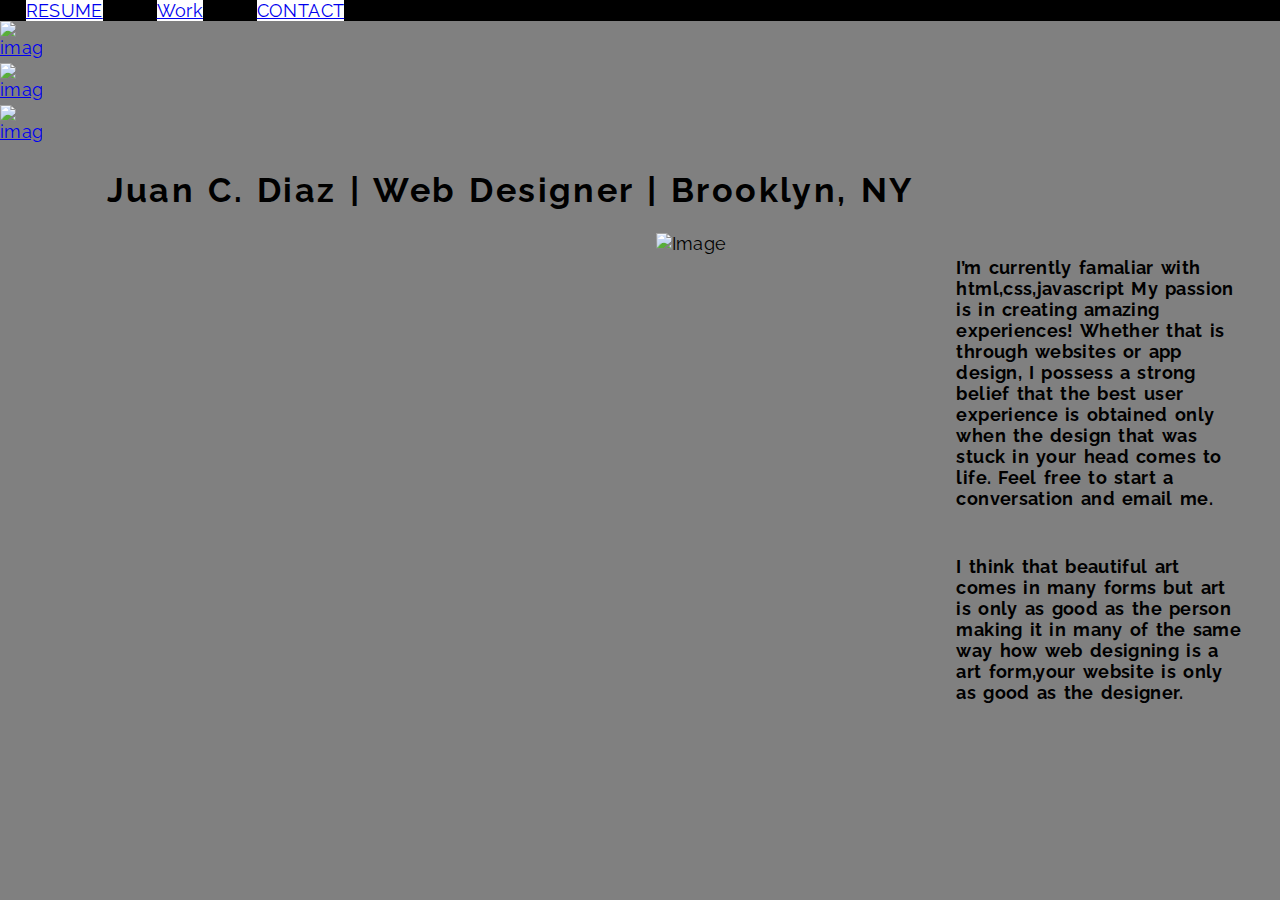
==== MMP-460/index.html @ f0ac7482 "commit" ====
<!DOCTYPE html>
<html lang="en">   

<head>
	<meta charset="utf-8">

	<meta name="viewport" content="width=device-width, initial-scale=1">
	<title>PORTFOLIO</title>
	<link href="css/style.css" rel="stylesheet">
	<link href="https://fonts.googleapis.com/css?family=Raleway" rel="stylesheet"> 
</head>

<body style="background-color:grey;">

	
		<div class="container"> 
			<nav>
				<ul class="top-nav" id="my-top-nav">
					<li><a href="resume.html">RESUME</a></li>
					<li><a href="work.html">Work</a></li>
					<li><a href="Contact.html">CONTACT</a></li>
					<li class="icon"><a href="javascript:void(0);" style="font-size:2.25em;" onclick="myFunction()">&#9776;</a></li>
				
				</ul>
				

			</nav>
	<a href="https://www.Facebook.com">
	<img src="images/facebook.png" alt="image" height="42" width="42">
			</a>
			<a href="https://www.instagram.com/">
	<img src="images/intragram.jpg" alt="image" height="42" width="42">
			</a>
			<a href="https://www.linkedin.com/">
	<img src="images/Link.png" alt="image" height="42" width="42">
			</a>
			<div class=" container" >
			<h1> Juan C. Diaz  | Web Designer | Brooklyn, NY</h1>
			</div>

			<div class="column right">


      
				

 
			</div>
		</div>
	
		<div class="column right">





			<h4>I’m currently famaliar with html,css,javascript My passion is in creating amazing experiences! Whether that is through  websites or app design, I possess a strong belief that the best user experience is obtained only when the design that was stuck in your head comes to life. Feel free to start a conversation and email me.</h4>
			<h4>I think that  beautiful art comes in many forms but art is only as good as the person making it in many of the same way how web designing is a art form,your website is only as good as the designer. </h4>
		</div>


   







		<div class="column left">


 <img src="images/me.JPG" alt="Image">


			
		</div>



		<script>
			function myFunction() {
				var x = document.getElementById("my-top-nav");
				if (x.className === "top-nav") {
					x.className += " responsive";
				} else {
					x.className = "top-nav";
				}
			}
		</script>
	</body>

</html>
---- MMP-460/css/style.css ----
body{
font-family: 'Raleway', sans-serif;

   font-size:18px;
    margin:0;
    padding:0;
	
	
 
    letter-spacing: 0.02em;
    word-spacing: .15em;
}

h1{
    font-size: 1.89em;
    right:100px;
    max-width: 100%;
	letter-spacing: 0.07em;
	

	
   
}
h2{
	 font-size: 35px;
	 
	
}

h4{
	float:right;
    
	
}





ul.top-nav {
    list-style-type: none;
    margin:0;
    padding:0;
    overflow: hidden;
    background-color:black;
}
ul.top-nav li{
    float:left;
    margin:0 2.2% 0 2%;
	background-color:white;
	 
	
}
ul.top-nav li.icon {
    display: none;
}

img{
  
    max-width:100%;
    height:auto;
	display: flex;
	
	 
	

   	
}

p, h1, h2, h3{
   
    padding-left: 8.333333333333%;
    padding-right: 8.333333333333%;
	
}


.col-sm-6{
    width:48.611111111111%;/* 175 px */
    float:left;
}

.right{
    margin-right:2.777777777778%;
}


.col-sm-6 h2, .col-sm-6 p, .col-sm-6 h3{
    padding-left: 17.142857142857%;/* (30/175)*100 = */
    padding-right: 17.142857142857%;
}

.column{
        float:right;   
}

footer{
    width:inherit;
    float:left;
}

@media only screen and (max-width: 680px) {
    nav{
        width:100%;
        position:fixed;
        top:0;
        left:0;
    }
    ul.top-nav li{
        display: none;
    }
    ul.top-nav li.icon {
        display: inline-block;
        float: right;
    }
    ul.top-nav li a img{
        width:auto;
    }
   ul.top-nav li:first-child{
        display:block;
    }
    h1{
        margin-top: 2.5em;   
    }
}
@media only screen and (max-width: 680px) {
    ul.top-nav.responsive {
        position:relative;
    }
    ul.top-nav.responsive li.icon{
        position:absolute;
        right:0;
        top:0;
    }
    ul.top-nav.responsive li{
        float:none;
        display: inline;
    }
    ul.top-nav.responsive li a{
        display: block;
        text-align: left;
    }
    ul.top-nav.responsive li:first-child{
        display:none;
    }
}



@media only screen and (min-width:681px) and (max-width:1024px){

    
    .column{
        width:45%; 
        margin-left:5%;
    }
    
    .column img{
        width:85%;
        margin-left:5%;
    }
    
    .left{
    margin-left: 0;   
    }
    
    .col-md-3{
        width:22.5%;  
    }
    
    .gutter-right{
        margin-right:2.777777777778%;
    }
}



@media only screen and (min-width:1025px){
    .column{
        width:22.5%; 
        margin-left:1%;
    }
    .col-md-3{
        width:22.5%;  
    }
    .col-sm-6{
       margin-top:5em; 
    }
    
    .gutter-right{
        margin-right:2.777777777778%;
    }
    .col-md-3 img {
        width:50%;  
        margin-left:18%;
    }
}
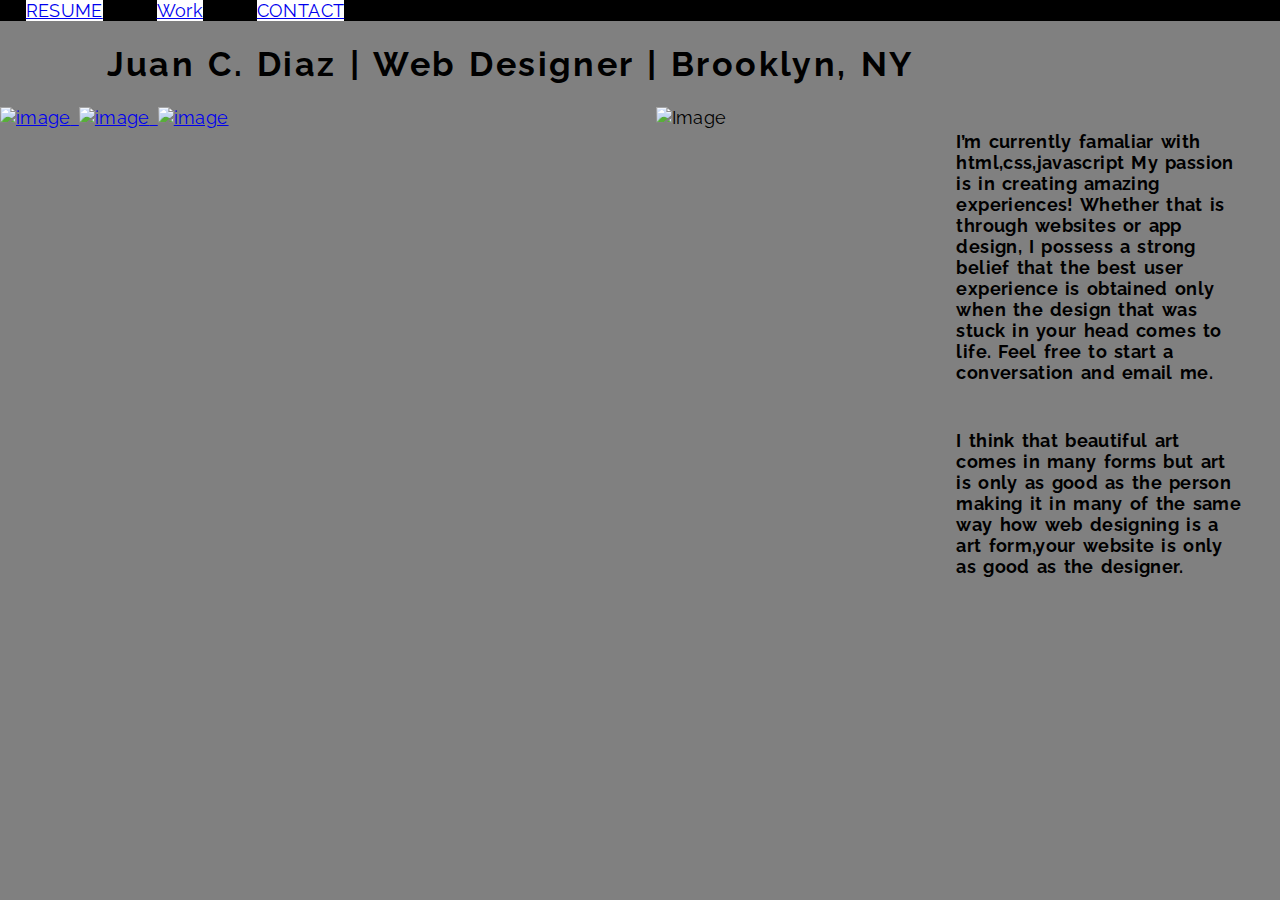
==== commit 7e592084: "commit" ====
--- a/MMP-460/index.html
+++ b/MMP-460/index.html
@@ -22,18 +22,8 @@
 					<li class="icon"><a href="javascript:void(0);" style="font-size:2.25em;" onclick="myFunction()">&#9776;</a></li>
 				
 				</ul>
-				
+			</nav>
 
-			</nav>
-	<a href="https://www.Facebook.com">
-	<img src="images/facebook.png" alt="image" height="42" width="42">
-			</a>
-			<a href="https://www.instagram.com/">
-	<img src="images/intragram.jpg" alt="image" height="42" width="42">
-			</a>
-			<a href="https://www.linkedin.com/">
-	<img src="images/Link.png" alt="image" height="42" width="42">
-			</a>
 			<div class=" container" >
 			<h1> Juan C. Diaz  | Web Designer | Brooklyn, NY</h1>
 			</div>
@@ -75,6 +65,16 @@
 
 			
 		</div>
+	 
+	<a href="https://www.Facebook.com">
+	<img src="images/facebook.png" alt="image" height="42" width="42">
+			</a>
+			<a href="https://www.instagram.com/">
+	<img src="images/intragram.jpg" alt="image" height="42" width="42">
+			</a>
+			<a href="https://www.linkedin.com/">
+	<img src="images/Link.png" alt="image" height="42" width="42">
+			</a>
 
 
 
--- a/MMP-460/css/style.css
+++ b/MMP-460/css/style.css
@@ -61,7 +61,7 @@
   
     max-width:100%;
     height:auto;
-	display: flex;
+	
 	
 	 
 	
